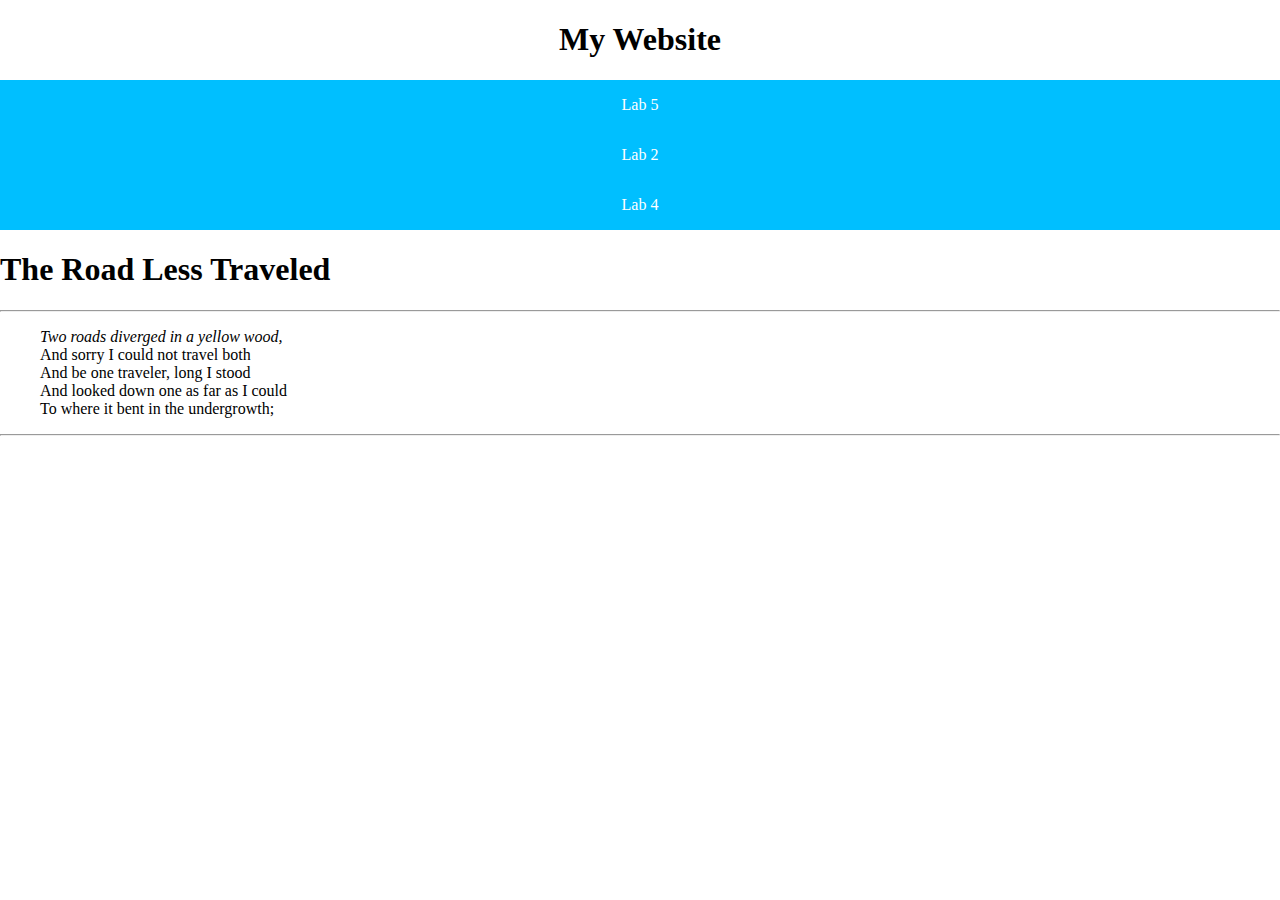
==== Lab1.html @ 685443ae "Add files via upload" ====
<!DOCTYPE html>
<html>
	<head>
		<title>My Poem: Lab 1</title>
		<link rel = "stylesheet" href = "Lab5_style.css">
	</head>

	<body>
	<header>
			<h1>My Website</h1>
			<nav>
				<ul>
					<li><a href = "Lab5.html">Lab 5</a></li>
					<li><a href = "Lab2.html">Lab 2</a></li>
					<li><a href = "Lab4.html">Lab 4</a></li>
				</ul>
			</nav>
		</header>
		<h1> The Road Less Traveled</h1>
		<hr>
		<blockquote>
			<p><i>Two roads diverged in a yellow wood,</i> 
				<br>And sorry I could not travel both <br>And be one traveler, long I stood 
				<br>And looked down one as far as I could
				<br>To where it bent in the undergrowth; 
			</p>
		</blockquote>
		<hr>
	</body>
</html>
---- Lab5_style.css ----
﻿body {margin: 0;}
body>header {text-align: center}
body>header>nav>ul 
{
	margin: 0;
	padding: 0;
	background-color: DeepSkyBlue;
	list-style-type: none;
}
body>header>nav>ul>li:hover {background-color: Red}
body>header>nav>ul>li:active {background-color: Black}
body>header>nav>ul>li>a
{
	display: block;
	padding: 1em;
	color: White;
	text-decoration: none;
}
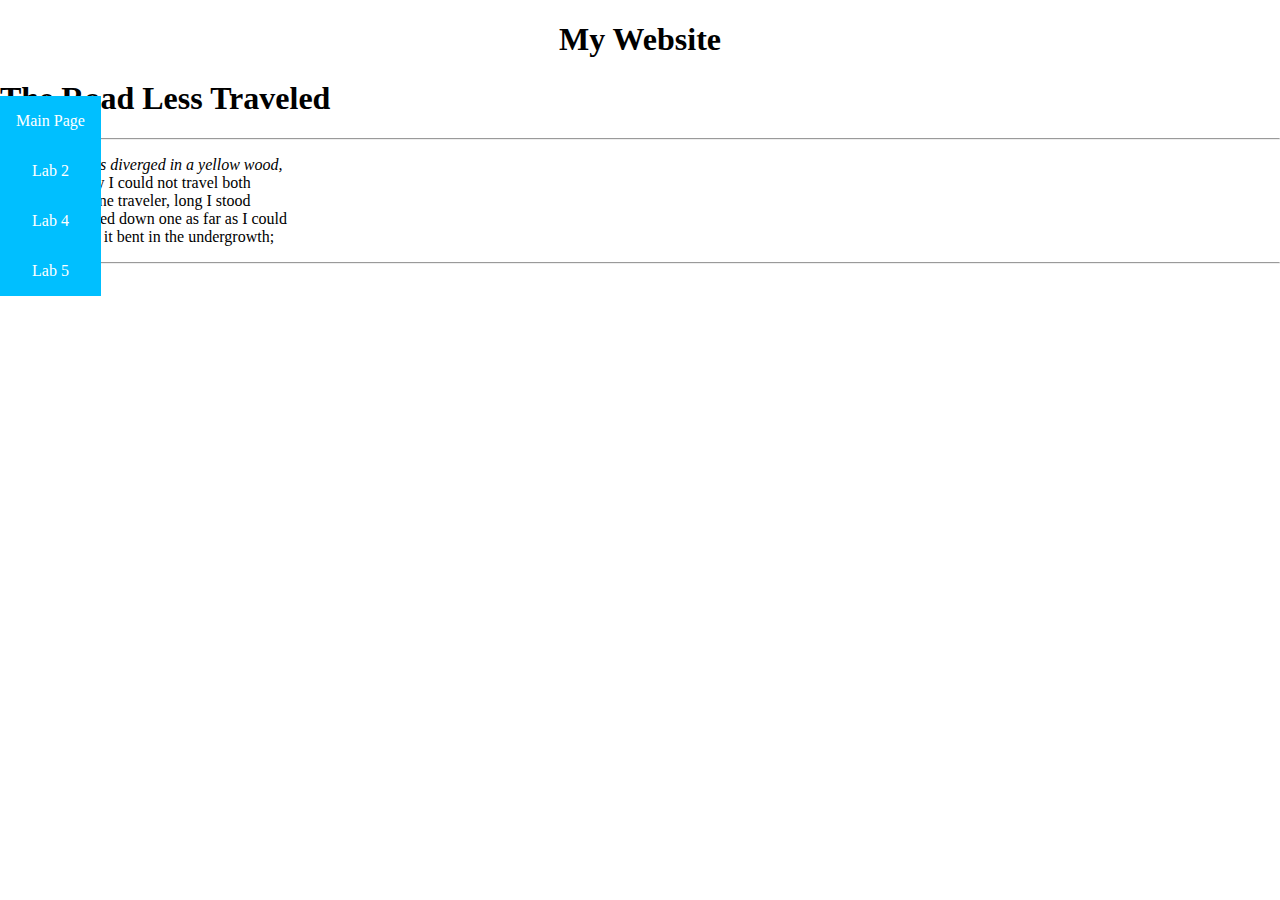
==== commit 1d11ce24: "Update Lab1.html" ====
--- a/Lab1.html
+++ b/Lab1.html
@@ -10,9 +10,10 @@
 			<h1>My Website</h1>
 			<nav>
 				<ul>
-					<li><a href = "Lab5.html">Lab 5</a></li>
+					<li><a href = "index.html"> Main Page </a> </li>
 					<li><a href = "Lab2.html">Lab 2</a></li>
 					<li><a href = "Lab4.html">Lab 4</a></li>
+					<li><a href = "Lab5.html">Lab 5</a></li>
 				</ul>
 			</nav>
 		</header>
@@ -27,4 +28,4 @@
 		</blockquote>
 		<hr>
 	</body>
-</html>+</html>
--- a/Lab5_style.css
+++ b/Lab5_style.css
@@ -2,7 +2,8 @@
 body>header {text-align: center}
 body>header>nav>ul 
 {
-	margin: 0;
+	position:absolute;
+	margin: 50;
 	padding: 0;
 	background-color: DeepSkyBlue;
 	list-style-type: none;
@@ -15,4 +16,11 @@
 	padding: 1em;
 	color: White;
 	text-decoration: none;
-}+	text-decoration-style: wavy;
+}
+
+body>table
+{
+	margin: 0 auto;
+}
+
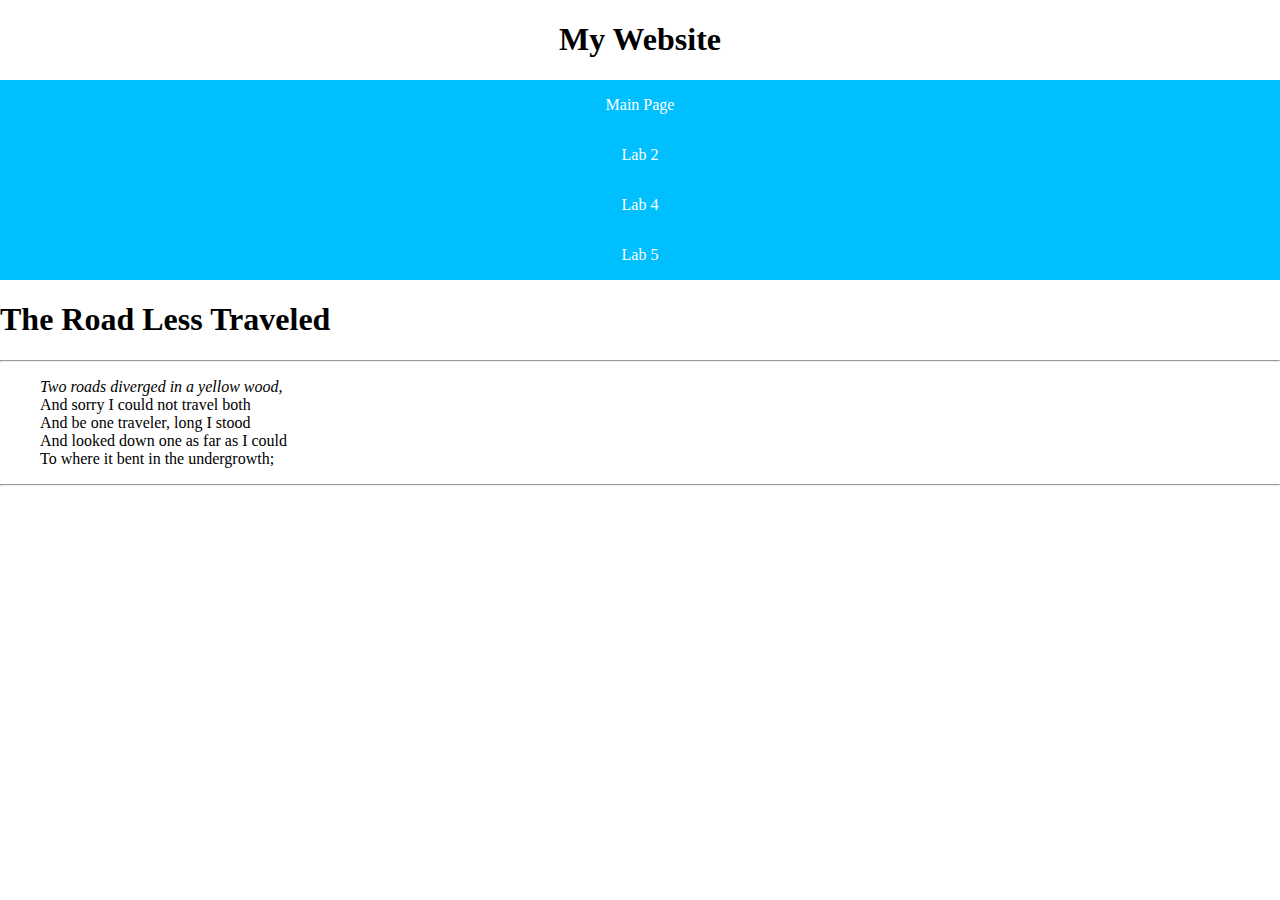
==== commit 7985eefb: "Update Lab1.html" ====
--- a/Lab1.html
+++ b/Lab1.html
@@ -2,7 +2,7 @@
 <html>
 	<head>
 		<title>My Poem: Lab 1</title>
-		<link rel = "stylesheet" href = "Lab5_style.css">
+		<link rel = "stylesheet" href = "MainStyleSheet.css">
 	</head>
 
 	<body>
--- a/MainStyleSheet.css
+++ b/MainStyleSheet.css
@@ -0,0 +1,24 @@
+body {margin: 0;}
+body>header {text-align: center}
+body>header>nav>ul 
+{
+	margin: 50;
+	padding: 0;
+	background-color: DeepSkyBlue;
+	list-style-type: none;
+}
+body>header>nav>ul>li:hover {background-color: Red}
+body>header>nav>ul>li:active {background-color: Black}
+body>header>nav>ul>li>a
+{
+	display: block;
+	padding: 1em;
+	color: White;
+	text-decoration: none;
+	text-decoration-style: wavy;
+}
+
+body>table
+{
+	margin: 0 auto;
+}
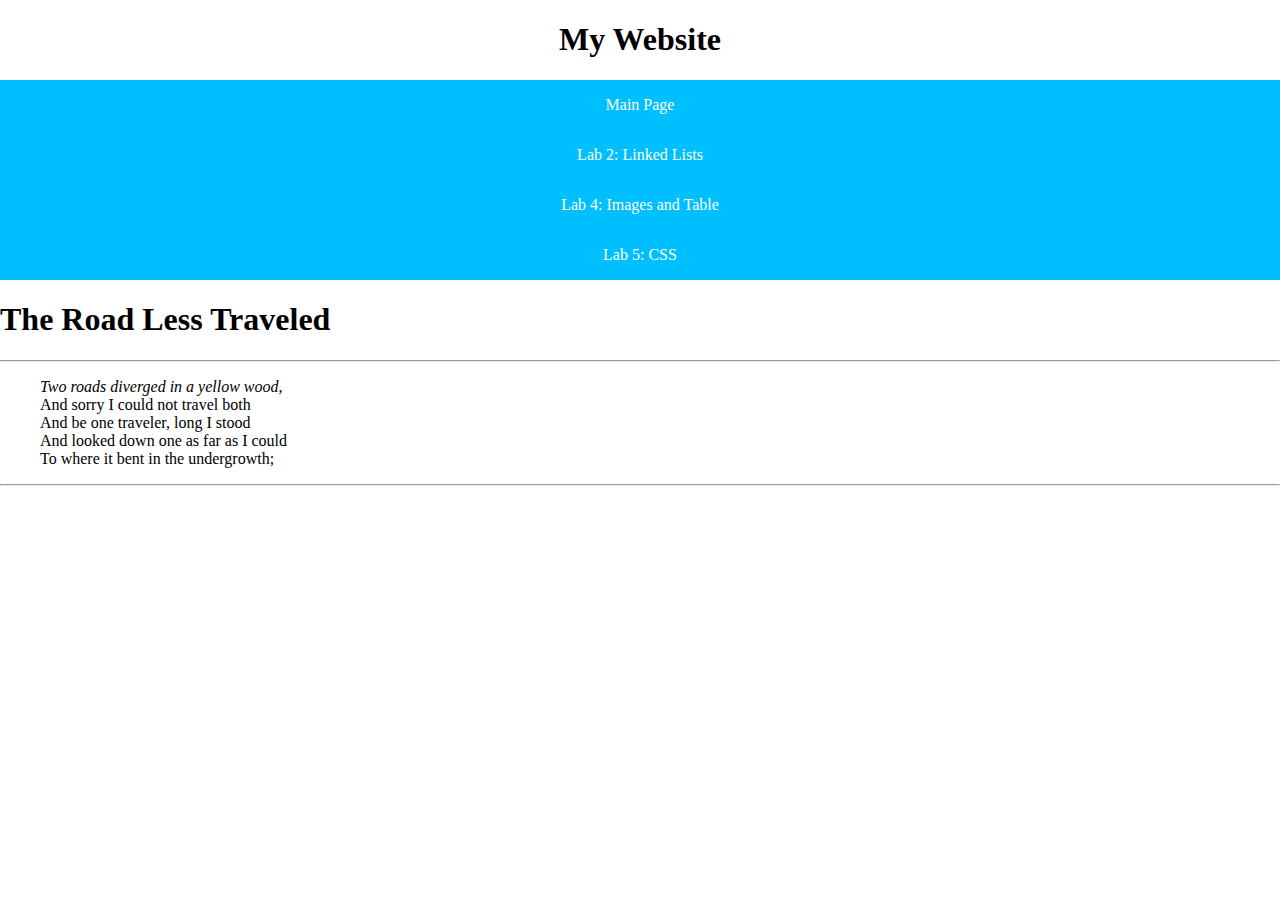
==== commit 491ea3c2: "Update Lab1.html" ====
--- a/Lab1.html
+++ b/Lab1.html
@@ -11,9 +11,9 @@
 			<nav>
 				<ul>
 					<li><a href = "index.html"> Main Page </a> </li>
-					<li><a href = "Lab2.html">Lab 2</a></li>
-					<li><a href = "Lab4.html">Lab 4</a></li>
-					<li><a href = "Lab5.html">Lab 5</a></li>
+					<li><a href = "Lab2.html">Lab 2: Linked Lists</a></li>
+					<li><a href = "Lab4.html">Lab 4: Images and Table</a></li>
+					<li><a href = "Lab5.html">Lab 5: CSS</a></li>
 				</ul>
 			</nav>
 		</header>
--- a/MainStyleSheet.css
+++ b/MainStyleSheet.css
@@ -6,6 +6,8 @@
 	padding: 0;
 	background-color: DeepSkyBlue;
 	list-style-type: none;
+	width = 50px;
+	height = 50px;
 }
 body>header>nav>ul>li:hover {background-color: Red}
 body>header>nav>ul>li:active {background-color: Black}
